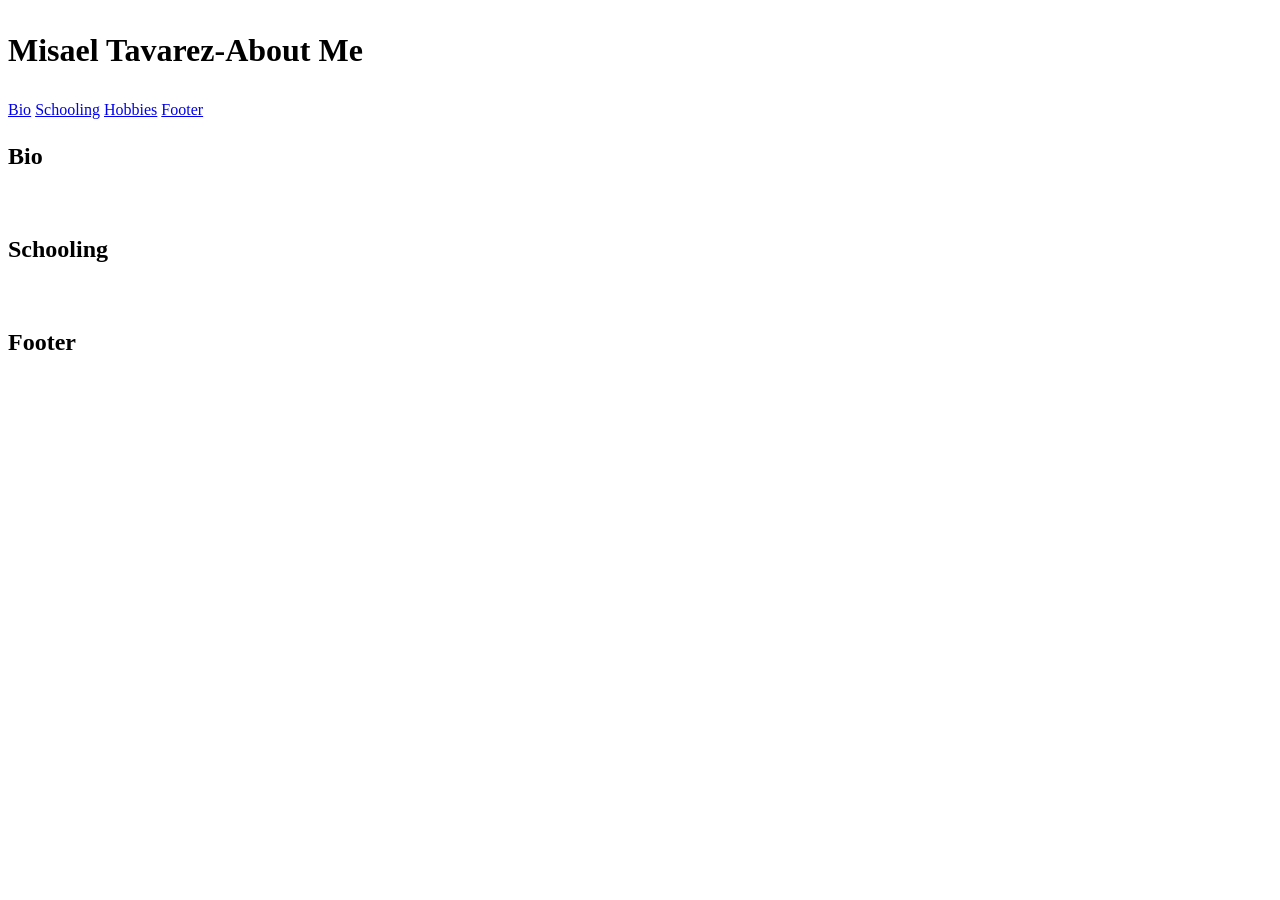
==== w2-bio/index.html @ 520413e2 "Initial commit" ====
<!DOCTYPE html>
<html lang="en">
<head>
    <meta charset="UTF-8">
    <meta name="viewport" content="width=device-width, initial-scale=1.0">
    <meta author="Misael Tavarez" discription="Bio Page">
    <title>Bio Page</title>
</head>
<body>
    <h1 id="header"><p>Misael Tavarez-About Me</p></h1>
    <div id="nav">
        <a href="#bio">Bio</a>
        <a href="#schooling">Schooling</a>
        <a href="#hobbies">Hobbies</a>
        <a href="#footer">Footer</a>
    </div>
    <h2 id="bio"><p>Bio</p></h2><br>
    <h2 id="schooling"><p>Schooling</p></h2><br>
    <h2 id="footer"><p>Footer</p></h2>
</body>
</html>
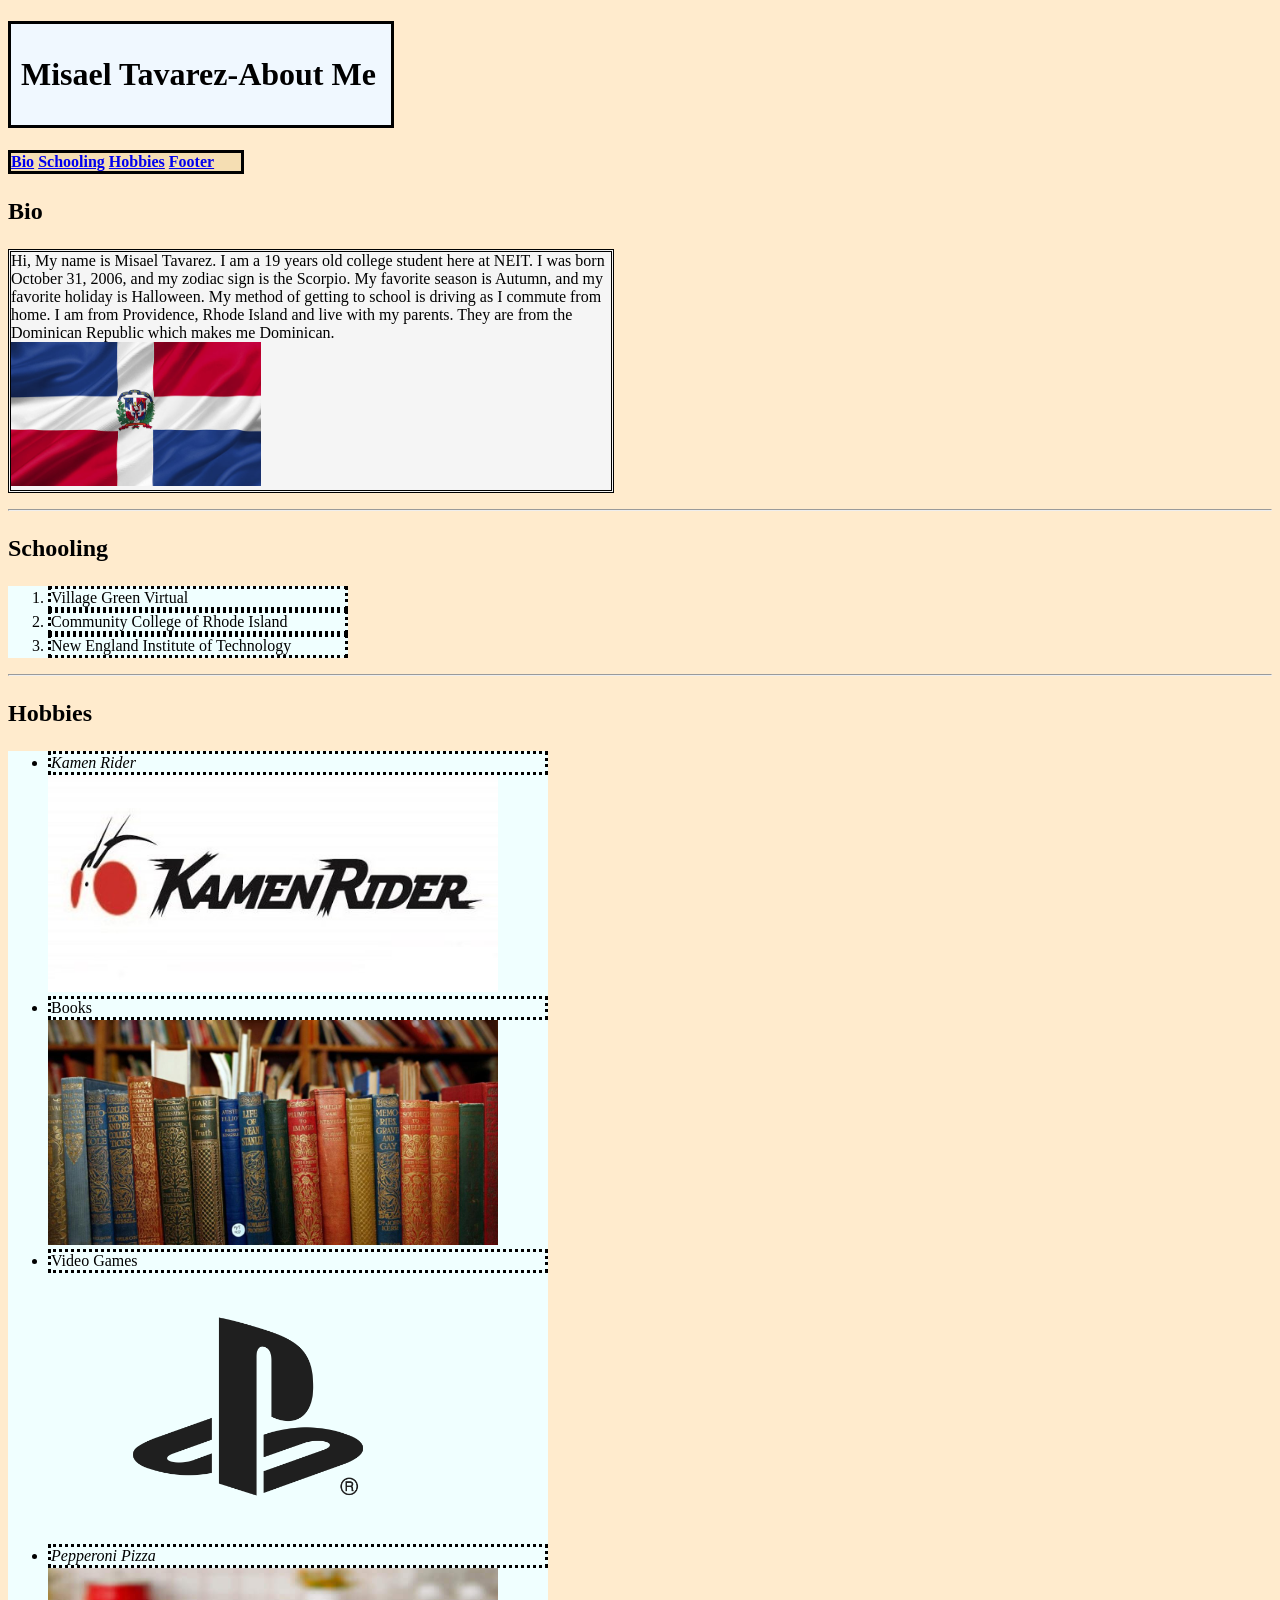
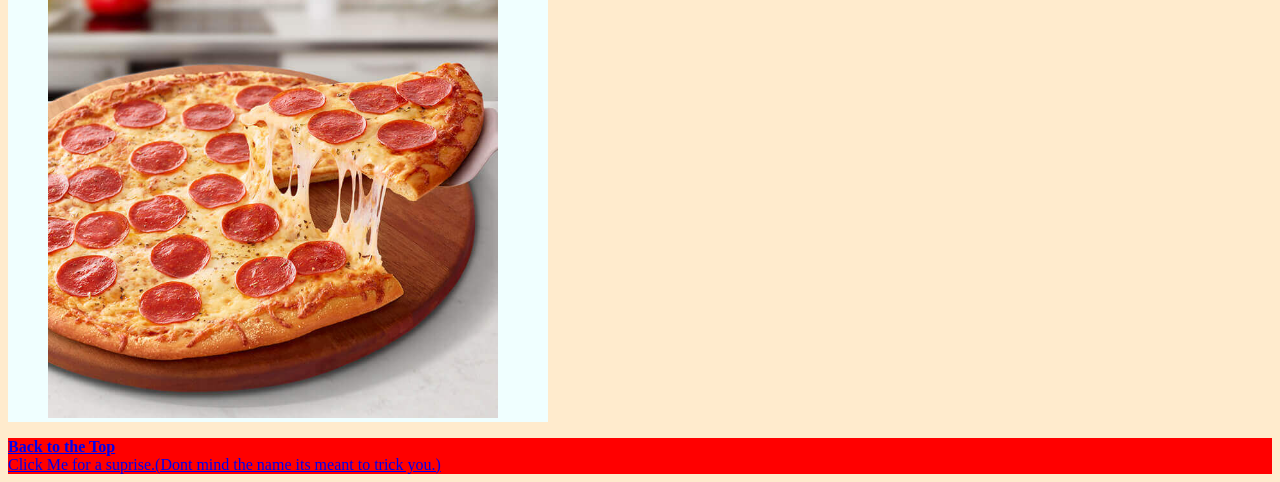
==== commit cb363cca: "A lot" ====
--- a/w2-bio/index.html
+++ b/w2-bio/index.html
@@ -4,18 +4,53 @@
     <meta charset="UTF-8">
     <meta name="viewport" content="width=device-width, initial-scale=1.0">
     <meta author="Misael Tavarez" discription="Bio Page">
+    
+    <link rel="stylesheet" href="css/style.css">
+    <!--Misael Tavarez-->
+    <!--SE111-->
+    <!--4/8/26-->
     <title>Bio Page</title>
 </head>
 <body>
-    <h1 id="header"><p>Misael Tavarez-About Me</p></h1>
+    <h1 id="header"><p><strong>Misael Tavarez-About Me</strong></p></h1>
     <div id="nav">
-        <a href="#bio">Bio</a>
-        <a href="#schooling">Schooling</a>
-        <a href="#hobbies">Hobbies</a>
-        <a href="#footer">Footer</a>
+        <a href="#bio"><b>Bio</b></a>
+        <a href="#schooling"><b>Schooling</b></a>
+        <a href="#hobbies"><b>Hobbies</b></a>
+        <a href="#footer"><b>Footer</b></a>
     </div>
-    <h2 id="bio"><p>Bio</p></h2><br>
-    <h2 id="schooling"><p>Schooling</p></h2><br>
-    <h2 id="footer"><p>Footer</p></h2>
+    <h2 id="bio"><p>Bio</p></h2>
+    <!--This is the Bio Section-->
+    <p id="biosentance"> Hi, My name is Misael Tavarez. I am a 19 years old college student here at NEIT.
+        I was born October 31, 2006, and my zodiac sign is the Scorpio.
+        My favorite season is Autumn, and my favorite holiday is Halloween.
+        My method of getting to school is driving as I commute from home.
+        I am from Providence, Rhode Island and live with my parents.
+        They are from the Dominican Republic which makes me Dominican.
+        <br><img src="images/DomincanFlag.jpg" width="250px" ></p>
+    <hr><h2 id="schooling"><p>Schooling</p></h2>
+    <!--This is the School Section-->
+    <ol>
+        <li>Village Green Virtual</li>
+        <li>Community College of Rhode Island</li>
+        <li>New England Institute of Technology</li>
+    </ol>
+    <hr><h2 id="hobbies"><p>Hobbies</p></h2>
+    <!--This is the hobby Section-->
+    <ul>
+        <li><i>Kamen Rider</i></li>
+        <img src="images/KamenLogo.jpg" width="450px" alt="Kamen Rider">
+        <li>Books</li>
+        <img src="images/Books.jpg" width="450px" alt="books">
+        <li>Video Games</li>
+        <img src="images/PlayStationLogo.png" width="400px" alt="PlayStationLogo">
+        <li><em>Pepperoni Pizza</em></li>
+        <img src="images/PepperoniPizza.jpg" width="450px" alt="Pizza">
+    </ul>
+    <div id="footer">
+        <a href="#header"><b>Back to the Top</b></a><br>
+        <a href="https://matias.me/nsfw/">Click Me for a suprise.(Dont mind the name its meant to trick you.)</a>
+    </div>
+    
 </body>
 </html>
--- a/w2-bio/css/style.css
+++ b/w2-bio/css/style.css
@@ -0,0 +1,33 @@
+#nav{
+    background-color: wheat; 
+    border: 3px solid black;
+    width: 230px;
+}
+#header{
+    background-color: aliceblue;
+    width: 370px;
+    padding-left: 10px;
+    border: 3px solid black;
+}
+body{
+    background-color: blanchedalmond;
+}
+#biosentance{
+    background-color: whitesmoke;
+    width: 600px;
+    border: 3px double black;
+}
+li{
+    border: 3px dotted black;
+}
+ol{
+    background-color: azure; 
+    width: 300px;
+}
+ul{
+    background-color: azure; 
+    width: 500px;
+}
+#footer{
+    background-color: red;
+}
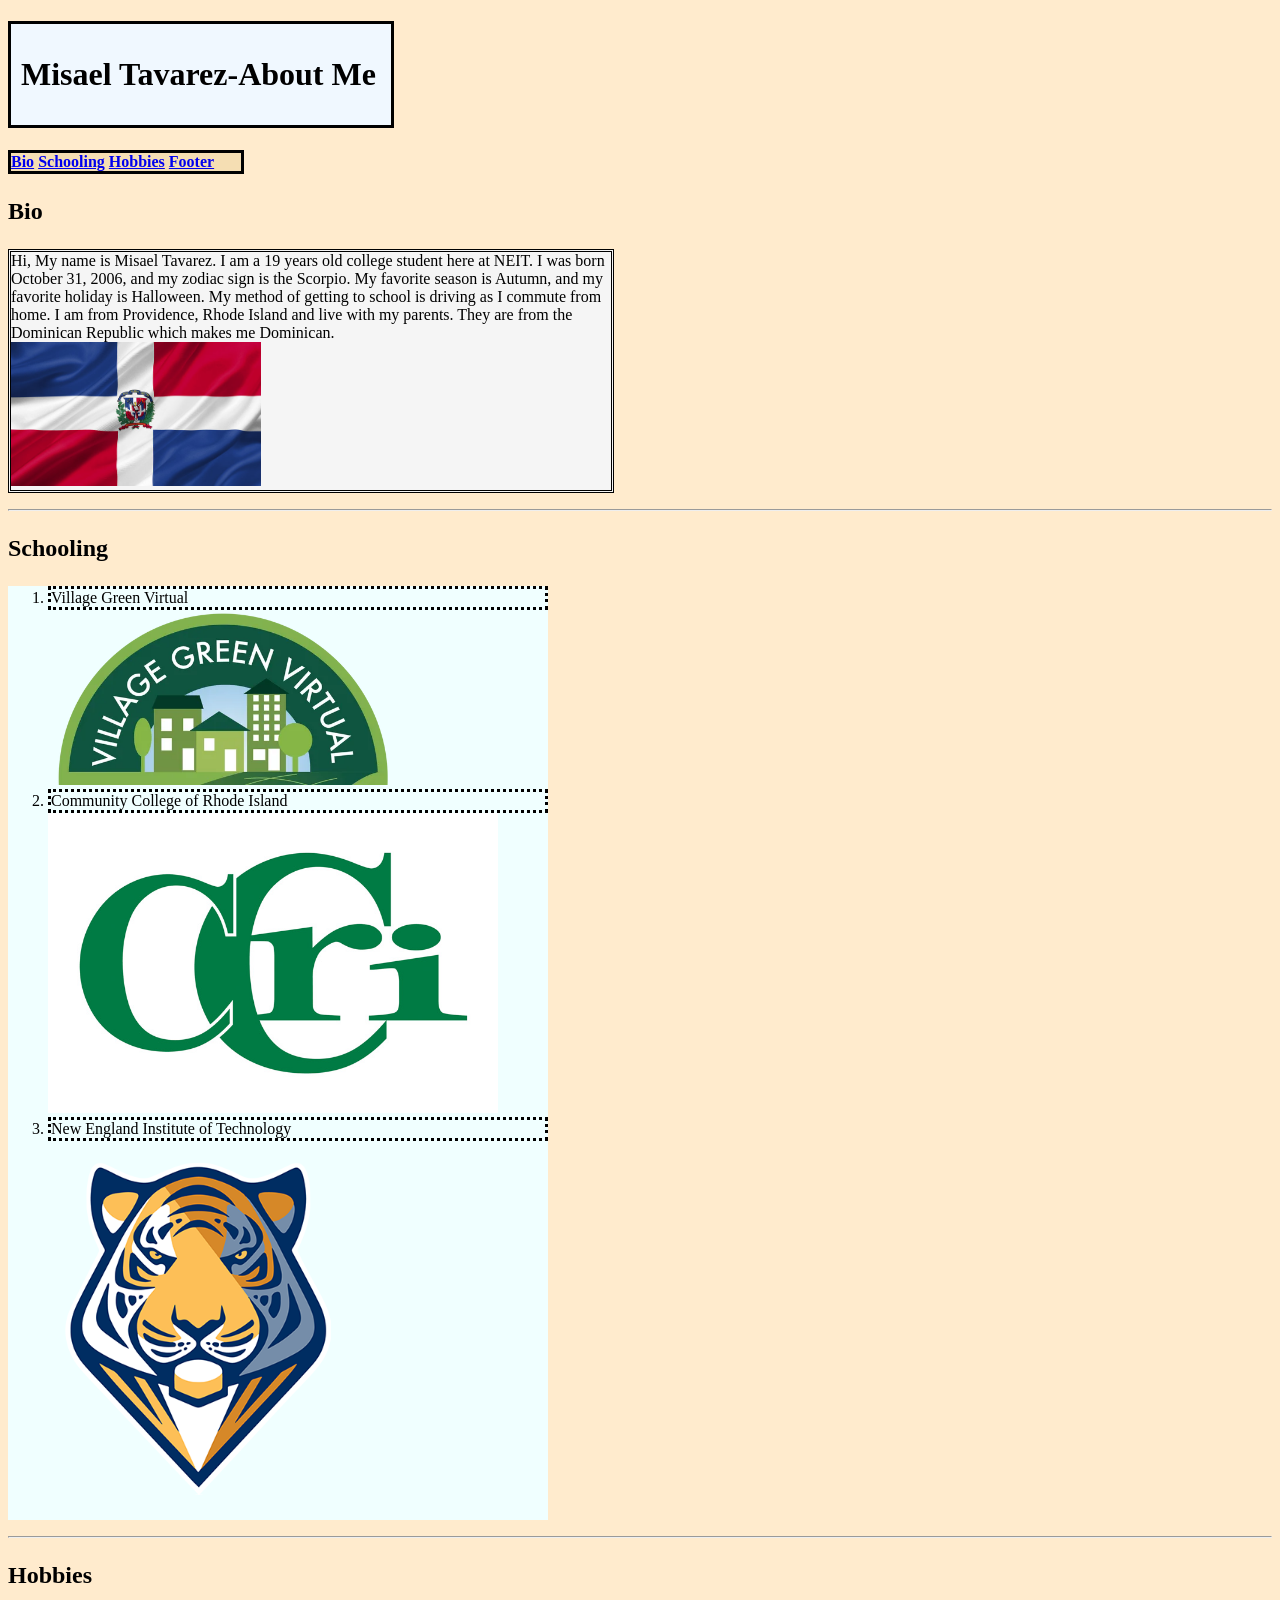
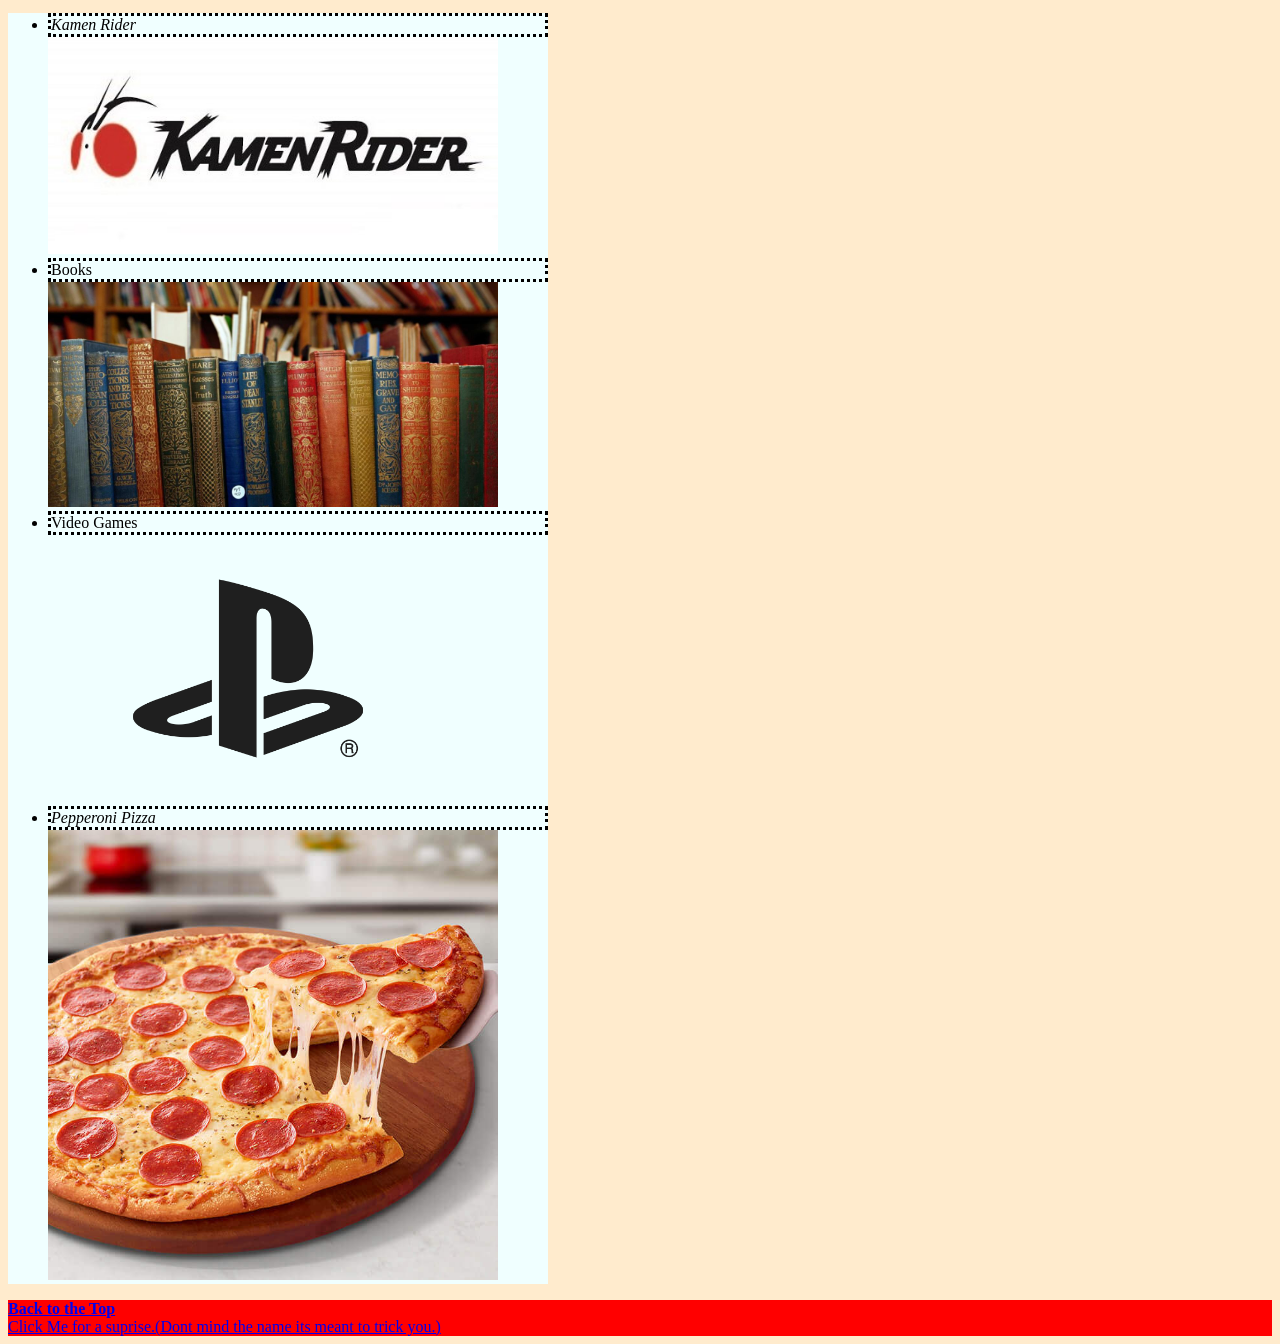
==== commit 14de3e6d: "more change" ====
--- a/w2-bio/index.html
+++ b/w2-bio/index.html
@@ -32,8 +32,11 @@
     <!--This is the School Section-->
     <ol>
         <li>Village Green Virtual</li>
+        <img src="images/VGV.jpg" width="350px" alt="VGV">
         <li>Community College of Rhode Island</li>
+        <img src="images/ccri-logo.jpg" width="450px" alt="CCRI">
         <li>New England Institute of Technology</li>
+        <img src="images/neit-tiger-1.png" width="300px" alt="Tiger">
     </ol>
     <hr><h2 id="hobbies"><p>Hobbies</p></h2>
     <!--This is the hobby Section-->
--- a/w2-bio/css/style.css
+++ b/w2-bio/css/style.css
@@ -22,7 +22,7 @@
 }
 ol{
     background-color: azure; 
-    width: 300px;
+    width: 500px;
 }
 ul{
     background-color: azure; 
